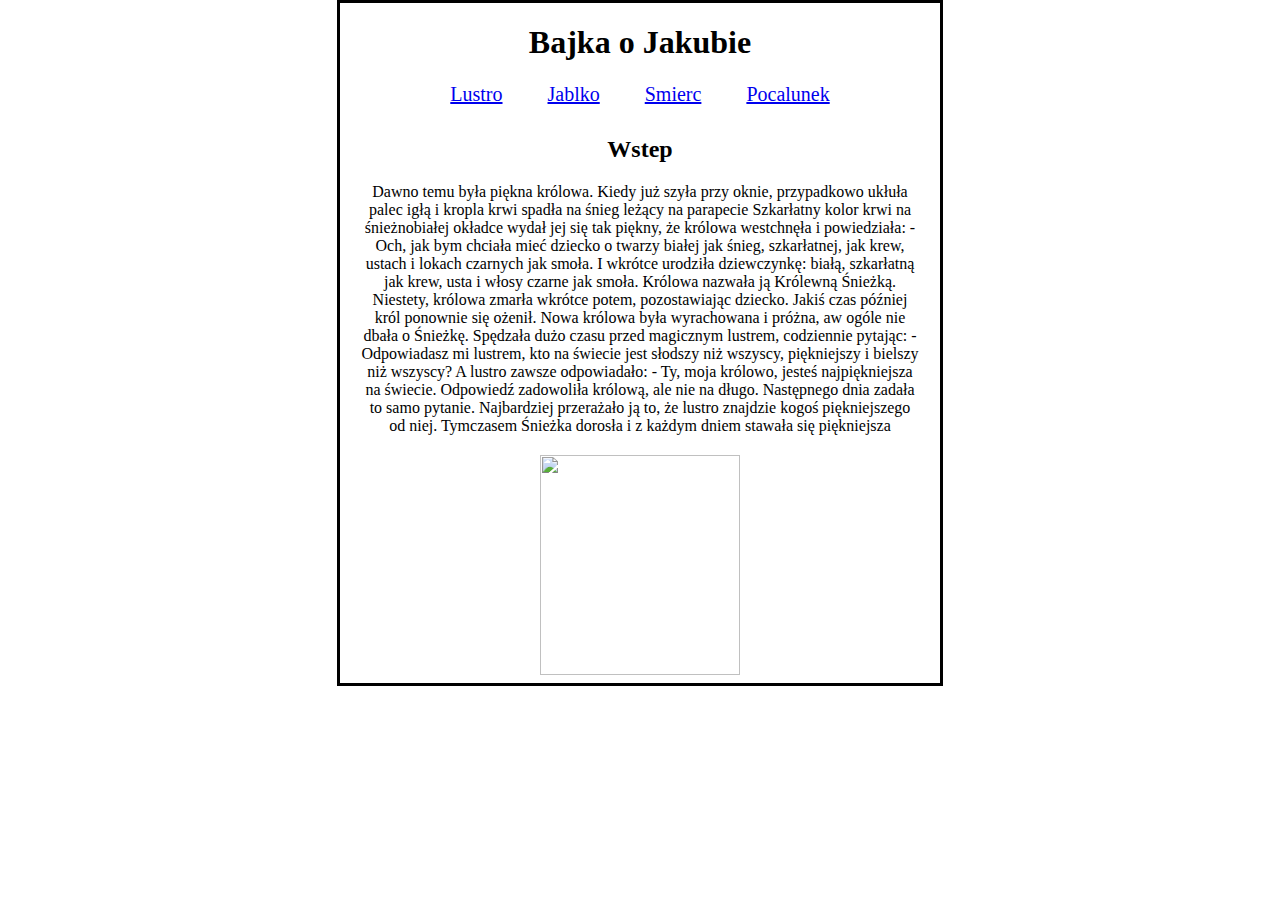
==== index.html @ bd2e5170 "Add files via upload" ====
<!DOCTYPE html>
<html lang="en">
  <head>
    <meta charset="UTF-8" />
    <meta http-equiv="X-UA-Compatible" content="IE=edge" />
    <meta name="viewport" content="width=device-width, initial-scale=1.0" />
    <link rel="stylesheet" href="CSS\style.css" />
    <title>Document</title>
  </head>
  <body>
    <div class="conteiner">
      <h1>Bajka o Jakubie</h1>
      <div class="menu">
        <a href="Lustro.html" class="nav1">Lustro</a>
        <a href="Jablko.html" class="nav2">Jablko</a>
        <a href="Smierc.html" class="nav3">Smierc</a>
        <a href="Pocalunek.html" class="nav4">Pocalunek</a>
      </div>
      <div class="information">
        <h2>Wstep</h2>
        Dawno temu była piękna królowa. Kiedy już szyła przy oknie, przypadkowo
        ukłuła palec igłą i kropla krwi spadła na śnieg leżący na parapecie
        Szkarłatny kolor krwi na śnieżnobiałej okładce wydał jej się tak piękny,
        że królowa westchnęła i powiedziała: - Och, jak bym chciała mieć dziecko
        o twarzy białej jak śnieg, szkarłatnej, jak krew, ustach i lokach
        czarnych jak smoła. I wkrótce urodziła dziewczynkę: białą, szkarłatną
        jak krew, usta i włosy czarne jak smoła. Królowa nazwała ją Królewną
        Śnieżką. Niestety, królowa zmarła wkrótce potem, pozostawiając dziecko.
        Jakiś czas później król ponownie się ożenił. Nowa królowa była
        wyrachowana i próżna, aw ogóle nie dbała o Śnieżkę. Spędzała dużo czasu
        przed magicznym lustrem, codziennie pytając: - Odpowiadasz mi lustrem,
        kto na świecie jest słodszy niż wszyscy, piękniejszy i bielszy niż
        wszyscy? A lustro zawsze odpowiadało: - Ty, moja królowo, jesteś
        najpiękniejsza na świecie. Odpowiedź zadowoliła królową, ale nie na
        długo. Następnego dnia zadała to samo pytanie. Najbardziej przerażało ją
        to, że lustro znajdzie kogoś piękniejszego od niej. Tymczasem Śnieżka
        dorosła i z każdym dniem stawała się piękniejsza
      </div>
      <div class="block2">
        <a href="Lustro.html" class="nav1"
          ><img src="GitHub\Bajka\image\download.png" alt="" class="rotate"
        /></a>
      </div>
      <img src="GitHub\Bajka\image\belosnezhka_i_sem_gnomov4" alt="" class="major" />
    </div>
  </body>
</html>
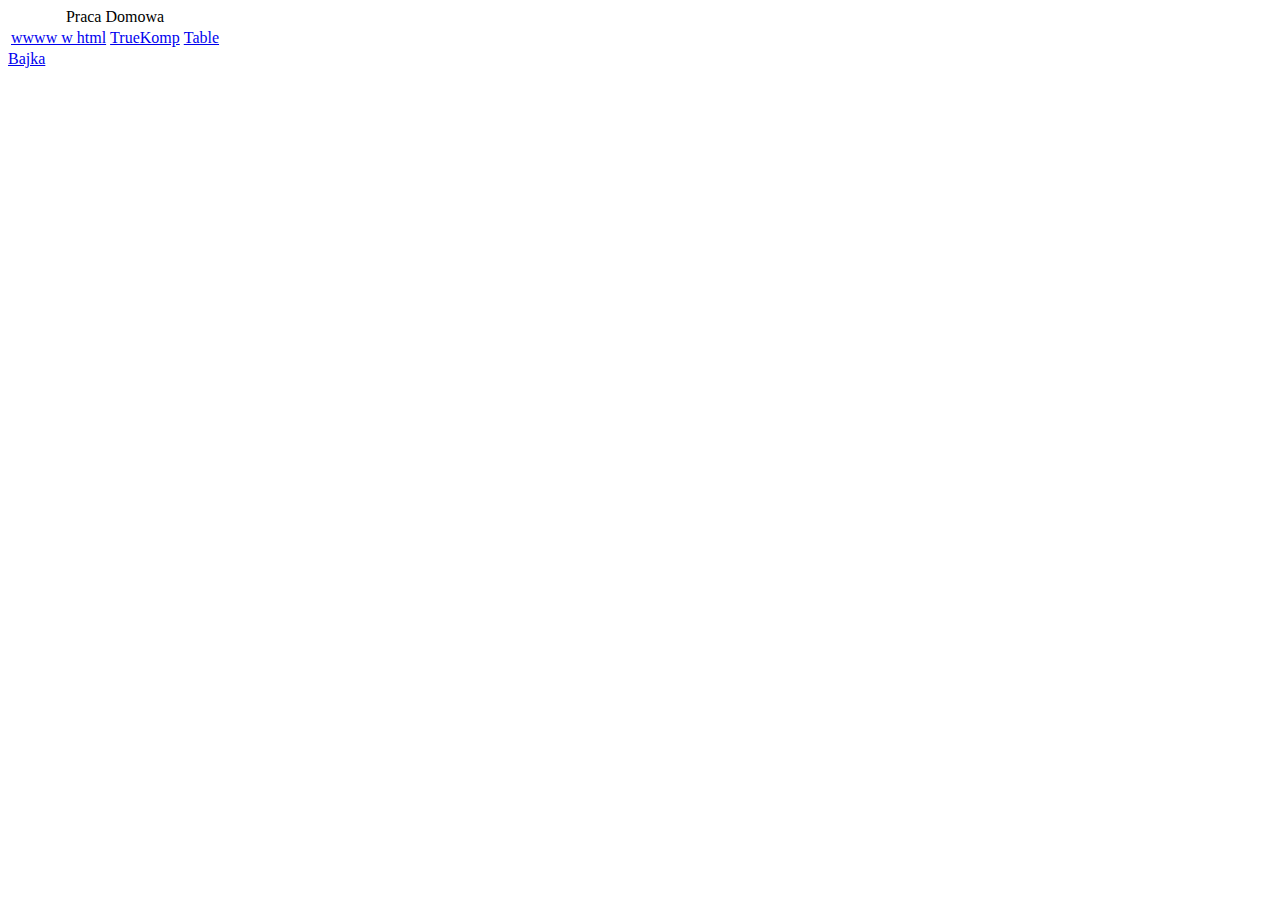
==== commit 19e38499: "Rename GetHub1.html to index.html" ====
--- a/index.html
+++ b/index.html
@@ -1,47 +1,26 @@
 <!DOCTYPE html>
-<html lang="en">
-  <head>
-    <meta charset="UTF-8" />
-    <meta http-equiv="X-UA-Compatible" content="IE=edge" />
-    <meta name="viewport" content="width=device-width, initial-scale=1.0" />
-    <link rel="stylesheet" href="CSS\style.css" />
-    <title>Document</title>
-  </head>
-  <body>
-    <div class="conteiner">
-      <h1>Bajka o Jakubie</h1>
-      <div class="menu">
-        <a href="Lustro.html" class="nav1">Lustro</a>
-        <a href="Jablko.html" class="nav2">Jablko</a>
-        <a href="Smierc.html" class="nav3">Smierc</a>
-        <a href="Pocalunek.html" class="nav4">Pocalunek</a>
-      </div>
-      <div class="information">
-        <h2>Wstep</h2>
-        Dawno temu była piękna królowa. Kiedy już szyła przy oknie, przypadkowo
-        ukłuła palec igłą i kropla krwi spadła na śnieg leżący na parapecie
-        Szkarłatny kolor krwi na śnieżnobiałej okładce wydał jej się tak piękny,
-        że królowa westchnęła i powiedziała: - Och, jak bym chciała mieć dziecko
-        o twarzy białej jak śnieg, szkarłatnej, jak krew, ustach i lokach
-        czarnych jak smoła. I wkrótce urodziła dziewczynkę: białą, szkarłatną
-        jak krew, usta i włosy czarne jak smoła. Królowa nazwała ją Królewną
-        Śnieżką. Niestety, królowa zmarła wkrótce potem, pozostawiając dziecko.
-        Jakiś czas później król ponownie się ożenił. Nowa królowa była
-        wyrachowana i próżna, aw ogóle nie dbała o Śnieżkę. Spędzała dużo czasu
-        przed magicznym lustrem, codziennie pytając: - Odpowiadasz mi lustrem,
-        kto na świecie jest słodszy niż wszyscy, piękniejszy i bielszy niż
-        wszyscy? A lustro zawsze odpowiadało: - Ty, moja królowo, jesteś
-        najpiękniejsza na świecie. Odpowiedź zadowoliła królową, ale nie na
-        długo. Następnego dnia zadała to samo pytanie. Najbardziej przerażało ją
-        to, że lustro znajdzie kogoś piękniejszego od niej. Tymczasem Śnieżka
-        dorosła i z każdym dniem stawała się piękniejsza
-      </div>
-      <div class="block2">
-        <a href="Lustro.html" class="nav1"
-          ><img src="GitHub\Bajka\image\download.png" alt="" class="rotate"
-        /></a>
-      </div>
-      <img src="GitHub\Bajka\image\belosnezhka_i_sem_gnomov4" alt="" class="major" />
-    </div>
-  </body>
-</html>
+<html lang="pl">
+<head>
+    <meta charset="UTF-8">
+    <meta http-equiv="X-UA-Compatible" content="IE=edge">
+    <meta name="viewport" content="width=device-width, initial-scale=1.0">
+    <title>DmytroSalomatin</title>
+    <link rel="preconnect" href="https://fonts.googleapis.com">
+    <link rel="preconnect" href="https://fonts.gstatic.com" crossorigin>
+    <link href="https://fonts.googleapis.com/css2?family=Montserrat:wght@400;700&display=swap" rel="stylesheet"> 
+    <link rel="stylesheet" href="css/reset1.css">
+    <link rel="stylesheet" href="css/style1.css">
+</head>
+    <body>
+      <table>
+        <caption>Praca Domowa</caption>
+        <tr>
+          <td><a href="www w html.html" class="link">wwww w html</html></a></td>
+          <td><a href="TrueKomp.html" class="link">TrueKomp</a></td>
+          <td><a href="Tabel.html" class="link">Table</Table></a></td>
+          <td><a href="start.html" class="link">Bajka</a></td>
+      </tr>
+      </table>
+      </body>
+      </html>
+      
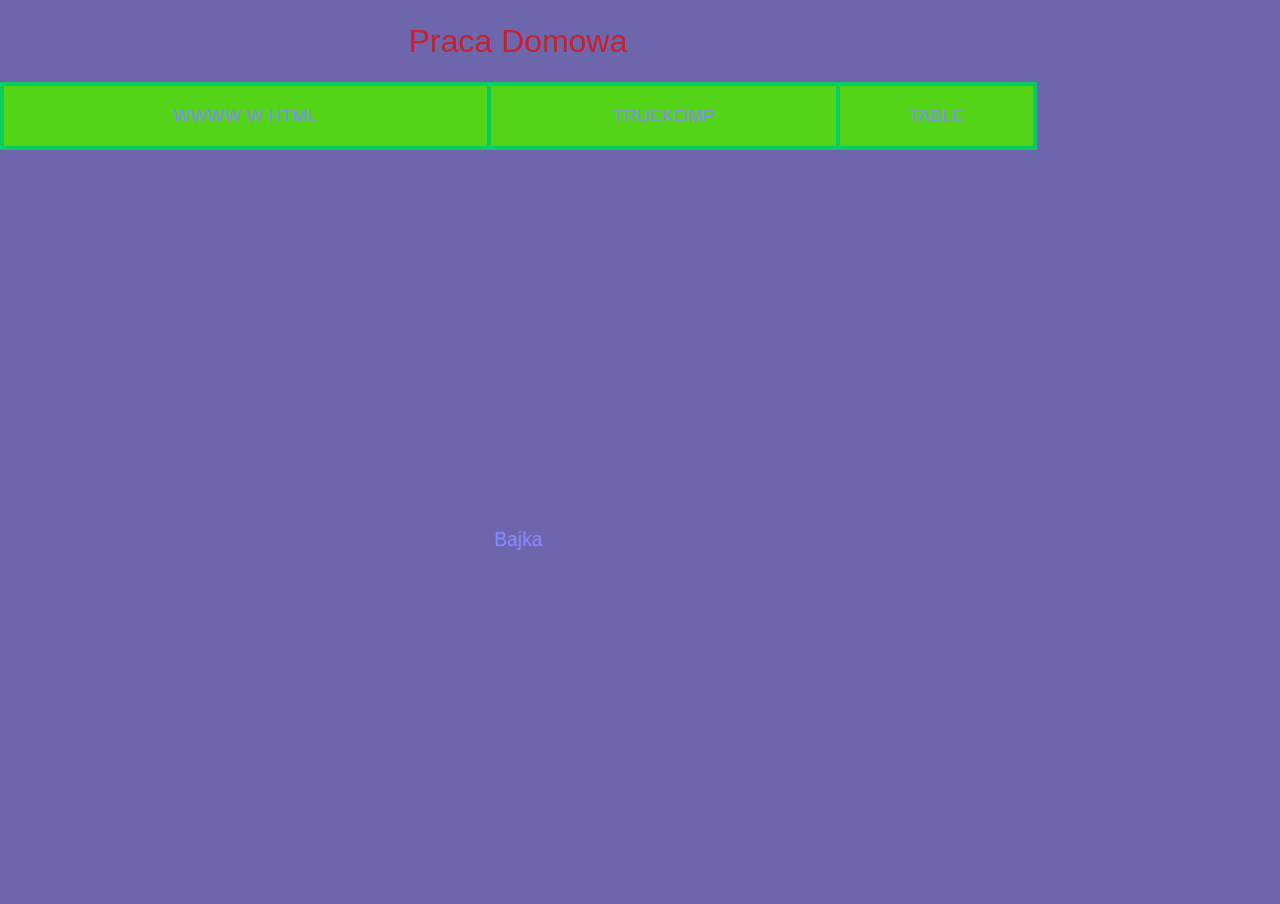
==== commit 17cdc490: "Update index.html" ====
--- a/index.html
+++ b/index.html
@@ -8,8 +8,8 @@
     <link rel="preconnect" href="https://fonts.googleapis.com">
     <link rel="preconnect" href="https://fonts.gstatic.com" crossorigin>
     <link href="https://fonts.googleapis.com/css2?family=Montserrat:wght@400;700&display=swap" rel="stylesheet"> 
-    <link rel="stylesheet" href="css/reset1.css">
-    <link rel="stylesheet" href="css/style1.css">
+    <link rel="stylesheet" href="CSS/reset1.css">
+    <link rel="stylesheet" href="CSS/style1.css">
 </head>
     <body>
       <table>
--- a/CSS/reset1.css
+++ b/CSS/reset1.css
@@ -0,0 +1,88 @@
+* {
+	padding: 0;
+	margin: 0;
+	border: 0;
+}
+
+*::before,
+*::after {
+	-moz-box-sizing: border-box;
+	-webkit-box-sizing: border-box;
+	box-sizing: border-box;
+}
+
+:focus,
+:active {
+	outline: none;
+}
+
+a:focus,
+a:active {
+	outline: none;
+}
+
+aside,
+footer,
+header,
+nav {
+	display: block;
+}
+
+html,
+body {
+	height: 90%;
+	width: 90%;
+	font-size: 110%;
+	line-height: 1;
+	-moz-text-size-adjust: 100%;
+	-ms-text-size-adjust: 100%;
+	-webkit-text-size-adjust: 100%;
+}
+
+input,
+button,
+textarea,
+select {
+	font-family: inherit;
+}
+
+input::-ms-clear {
+	display: none;
+}
+
+button {
+	cursor: pointer;
+}
+
+button::-moz-focus-inner {
+	padding: 0;
+	border: 0;
+}
+
+a,
+a:visited,
+a:hover {
+	text-decoration: none;
+}
+
+ul {
+	list-style: none;
+}
+
+img {
+	vertical-align: top;
+}
+
+h1,
+h2,
+h3,
+h4							
+ {
+	font-size: inherit;
+	font-weight: normal;
+}
+
+table {
+	border-collapse: collapse;
+	border-spacing: 0;
+}--- a/CSS/style1.css
+++ b/CSS/style1.css
@@ -0,0 +1,102 @@
+body{
+    font-family: "Montserratц", sans-serif;
+    background-color: rgb(109, 102, 173);
+}
+
+caption{
+    color: rgb(197, 35, 48);
+    padding: 25px;
+    text-transform: capitalize;
+    font-size: 32px;
+}
+
+table{
+    width: 100%;
+    background-color: rgb(83, 212, 23);
+}
+
+table:not(:last-child){
+    margin-bottom: 25px;
+}
+
+td{
+    text-align: center;
+    height: 60px;
+    vertical-align: middle;
+    text-transform: uppercase;
+    font-size: 18px;
+    border: 4px solid rgb(5, 206, 96);
+}
+
+.link:hover{
+    color: rgb(129, 36, 192);
+    background-color: #88f;
+}
+
+.link{
+    transition: .3s;
+    display: block;
+    color: #88f;
+    width: 100%;
+    height: 100%;
+    display: flex;
+    align-items: center;
+    justify-content: center;
+}
+
+.arrows{
+    margin: 10px 0 25px 0;
+    display: flex;
+    justify-content: space-between;
+    align-items: center;
+}
+
+.arrow{
+    display: flex;
+    align-items: center;
+    justify-content: center;
+    width: 120px;
+    height: 80px;
+    background-color: #fff;
+    color: #88f;
+    border: 2px solid #fff;
+    transition: .3s;
+}
+
+.arrow:hover{
+    background-color: #88f;
+    color:#fff;
+}
+
+h1{
+    color: #fff;
+    font-size: 32px;
+    text-align: center;
+    text-transform: uppercase;
+}
+
+.container{
+    max-width: 1440px;
+    margin: 0 auto;
+}
+
+p{
+    color: #fff;
+    font-size: 18px;
+    line-height: 1.4;
+    margin-bottom: 25px;
+}
+
+p::before{
+    display: inline-block;
+    content: "";
+    height: 1px;
+    width: 15px;
+}
+
+img{
+    width: 100%;
+    height: 100%;
+    object-fit: cover;
+    margin-bottom: 20px;
+}